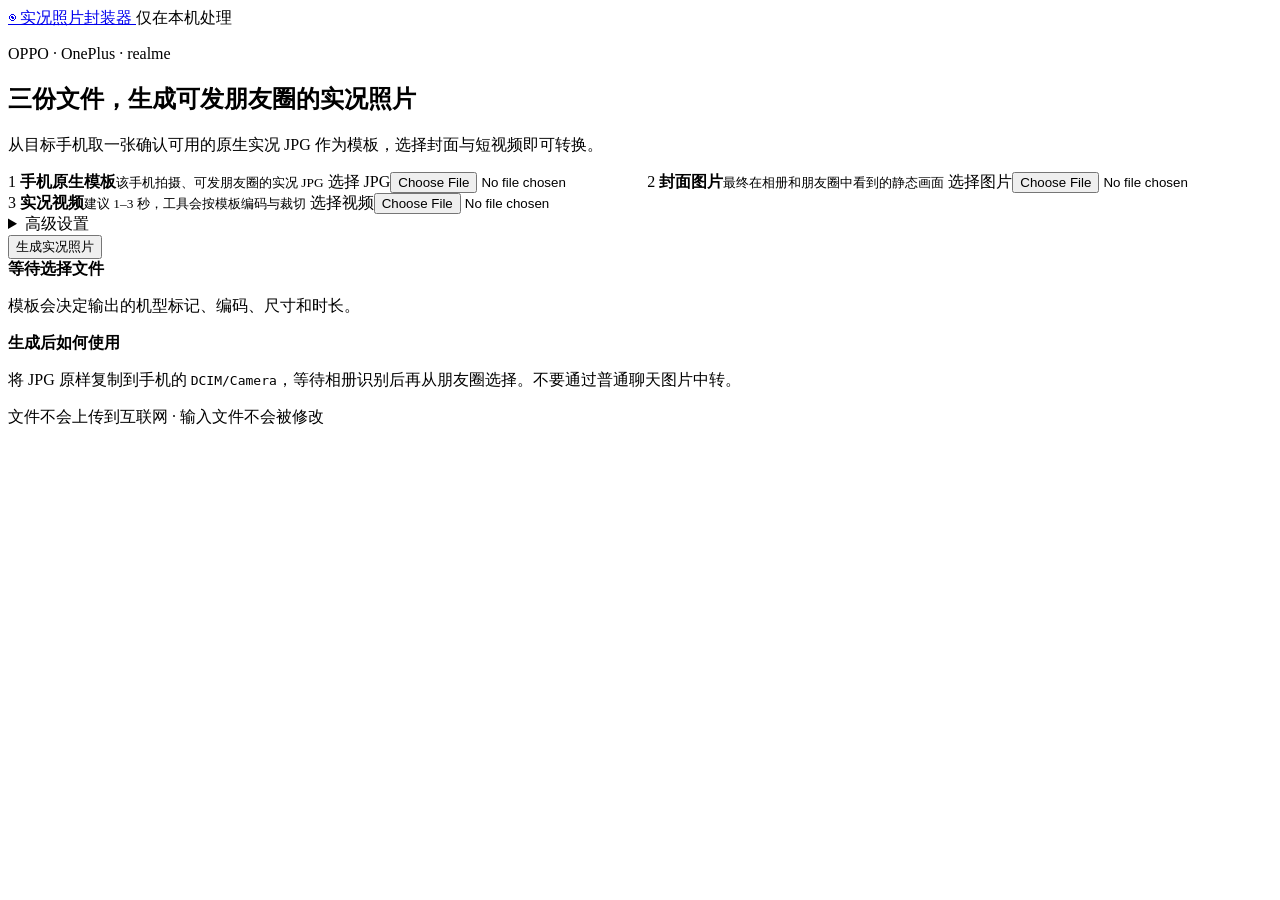
==== src/wechat_motion_photo/static/index.html @ 0cc08b10 "Add cross-platform local WebUI" ====
<!doctype html>
<html lang="zh-CN">
<head>
  <meta charset="utf-8">
  <meta name="viewport" content="width=device-width, initial-scale=1">
  <meta name="description" content="在本机把封面与视频封装为可发微信朋友圈的 realme、OPPO、OnePlus 实况照片。">
  <title>微信实况照片封装器</title>
  <link rel="stylesheet" href="/styles.css">
</head>
<body>
  <header class="site-header">
    <a class="brand" href="/" aria-label="微信实况照片封装器首页">
      <span class="brand-mark" aria-hidden="true">◉</span>
      实况照片封装器
    </a>
    <span class="local-badge">仅在本机处理</span>
  </header>

  <main>
    <section class="intro" aria-labelledby="page-title">
      <p class="eyebrow">OPPO · OnePlus · realme</p>
      <h1 id="page-title">三份文件，生成可发朋友圈的实况照片</h1>
      <p>从目标手机取一张确认可用的原生实况 JPG 作为模板，选择封面与短视频即可转换。</p>
    </section>

    <div class="workspace">
      <form id="convert-form" class="converter">
        <div class="file-list">
          <label class="file-row" for="template">
            <span class="step">1</span>
            <span class="file-copy"><strong>手机原生模板</strong><small>该手机拍摄、可发朋友圈的实况 JPG</small></span>
            <span class="file-action"><span data-filename="template">选择 JPG</span><input id="template" name="template" type="file" accept="image/jpeg,.jpg,.jpeg" required></span>
          </label>
          <label class="file-row" for="cover">
            <span class="step">2</span>
            <span class="file-copy"><strong>封面图片</strong><small>最终在相册和朋友圈中看到的静态画面</small></span>
            <span class="file-action"><span data-filename="cover">选择图片</span><input id="cover" name="cover" type="file" accept="image/*,.heic,.heif" required></span>
          </label>
          <label class="file-row" for="video">
            <span class="step">3</span>
            <span class="file-copy"><strong>实况视频</strong><small>建议 1–3 秒，工具会按模板编码与裁切</small></span>
            <span class="file-action"><span data-filename="video">选择视频</span><input id="video" name="video" type="file" accept="video/*,.mov,.mp4,.m4v" required></span>
          </label>
        </div>

        <details class="advanced">
          <summary>高级设置</summary>
          <div class="option-grid">
            <label>开始时间（秒）<input name="start" type="number" min="0" step="0.1" value="0"></label>
            <label>生成时长（秒）<input name="duration" type="number" min="0.1" step="0.1" placeholder="跟随模板"></label>
            <label>封面时间（秒）<input name="key_time" type="number" min="0" step="0.1" placeholder="跟随模板"></label>
            <label>画面适配<select name="crop_mode"><option value="crop">铺满并裁切</option><option value="fit">完整保留（黑边）</option></select></label>
            <label>封面旋转<select name="cover_rotation"><option>0</option><option>90</option><option>180</option><option>270</option></select></label>
            <label>视频旋转<select name="video_rotation"><option>0</option><option>90</option><option>180</option><option>270</option></select></label>
          </div>
        </details>

        <button id="submit-button" class="primary" type="submit">生成实况照片</button>
      </form>

      <aside class="side-panel" aria-label="状态与使用提示">
        <section id="status" class="status" aria-live="polite">
          <span class="status-dot" aria-hidden="true"></span>
          <div><strong id="status-title">等待选择文件</strong><p id="status-message">模板会决定输出的机型标记、编码、尺寸和时长。</p></div>
        </section>
        <dl id="template-info" class="template-info" hidden>
          <div><dt>设备</dt><dd id="device-value">—</dd></div>
          <div><dt>视频</dt><dd id="video-value">—</dd></div>
          <div><dt>厂商尾块</dt><dd id="trailer-value">—</dd></div>
        </dl>
        <div class="transfer-note">
          <strong>生成后如何使用</strong>
          <p>将 JPG 原样复制到手机的 <code>DCIM/Camera</code>，等待相册识别后再从朋友圈选择。不要通过普通聊天图片中转。</p>
        </div>
      </aside>
    </div>
  </main>

  <footer>文件不会上传到互联网 · 输入文件不会被修改</footer>
  <script src="/app.js" defer></script>
</body>
</html>
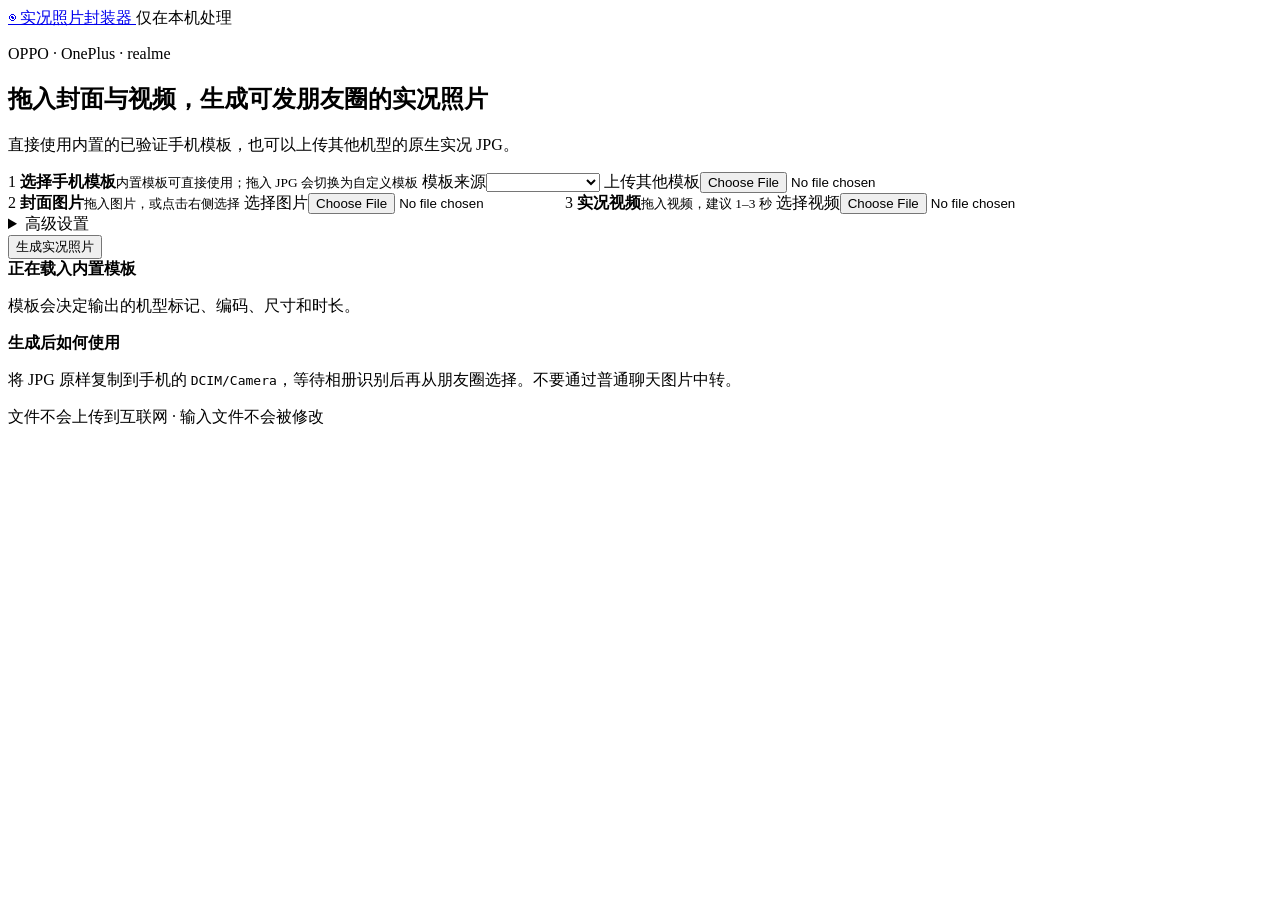
==== commit b86e6f7e: "Add drag and drop with built-in realme template" ====
--- a/src/wechat_motion_photo/static/index.html
+++ b/src/wechat_motion_photo/static/index.html
@@ -19,26 +19,29 @@
   <main>
     <section class="intro" aria-labelledby="page-title">
       <p class="eyebrow">OPPO · OnePlus · realme</p>
-      <h1 id="page-title">三份文件，生成可发朋友圈的实况照片</h1>
-      <p>从目标手机取一张确认可用的原生实况 JPG 作为模板，选择封面与短视频即可转换。</p>
+      <h1 id="page-title">拖入封面与视频，生成可发朋友圈的实况照片</h1>
+      <p>直接使用内置的已验证手机模板，也可以上传其他机型的原生实况 JPG。</p>
     </section>
 
     <div class="workspace">
       <form id="convert-form" class="converter">
         <div class="file-list">
-          <label class="file-row" for="template">
+          <div class="file-row template-row" data-drop-target="template">
             <span class="step">1</span>
-            <span class="file-copy"><strong>手机原生模板</strong><small>该手机拍摄、可发朋友圈的实况 JPG</small></span>
-            <span class="file-action"><span data-filename="template">选择 JPG</span><input id="template" name="template" type="file" accept="image/jpeg,.jpg,.jpeg" required></span>
-          </label>
-          <label class="file-row" for="cover">
+            <span class="file-copy"><strong>选择手机模板</strong><small>内置模板可直接使用；拖入 JPG 会切换为自定义模板</small></span>
+            <span class="template-controls">
+              <label class="select-control"><span class="sr-only">模板来源</span><select id="template-choice" name="template_id" aria-label="模板来源"><option value="" disabled>正在加载模板…</option></select></label>
+              <label class="file-action" for="template"><span data-filename="template">上传其他模板</span><input id="template" name="template" type="file" accept="image/jpeg,.jpg,.jpeg"></label>
+            </span>
+          </div>
+          <label class="file-row" for="cover" data-drop-target="cover">
             <span class="step">2</span>
-            <span class="file-copy"><strong>封面图片</strong><small>最终在相册和朋友圈中看到的静态画面</small></span>
+            <span class="file-copy"><strong>封面图片</strong><small>拖入图片，或点击右侧选择</small></span>
             <span class="file-action"><span data-filename="cover">选择图片</span><input id="cover" name="cover" type="file" accept="image/*,.heic,.heif" required></span>
           </label>
-          <label class="file-row" for="video">
+          <label class="file-row" for="video" data-drop-target="video">
             <span class="step">3</span>
-            <span class="file-copy"><strong>实况视频</strong><small>建议 1–3 秒，工具会按模板编码与裁切</small></span>
+            <span class="file-copy"><strong>实况视频</strong><small>拖入视频，建议 1–3 秒</small></span>
             <span class="file-action"><span data-filename="video">选择视频</span><input id="video" name="video" type="file" accept="video/*,.mov,.mp4,.m4v" required></span>
           </label>
         </div>
@@ -61,7 +64,7 @@
       <aside class="side-panel" aria-label="状态与使用提示">
         <section id="status" class="status" aria-live="polite">
           <span class="status-dot" aria-hidden="true"></span>
-          <div><strong id="status-title">等待选择文件</strong><p id="status-message">模板会决定输出的机型标记、编码、尺寸和时长。</p></div>
+          <div><strong id="status-title">正在载入内置模板</strong><p id="status-message">模板会决定输出的机型标记、编码、尺寸和时长。</p></div>
         </section>
         <dl id="template-info" class="template-info" hidden>
           <div><dt>设备</dt><dd id="device-value">—</dd></div>
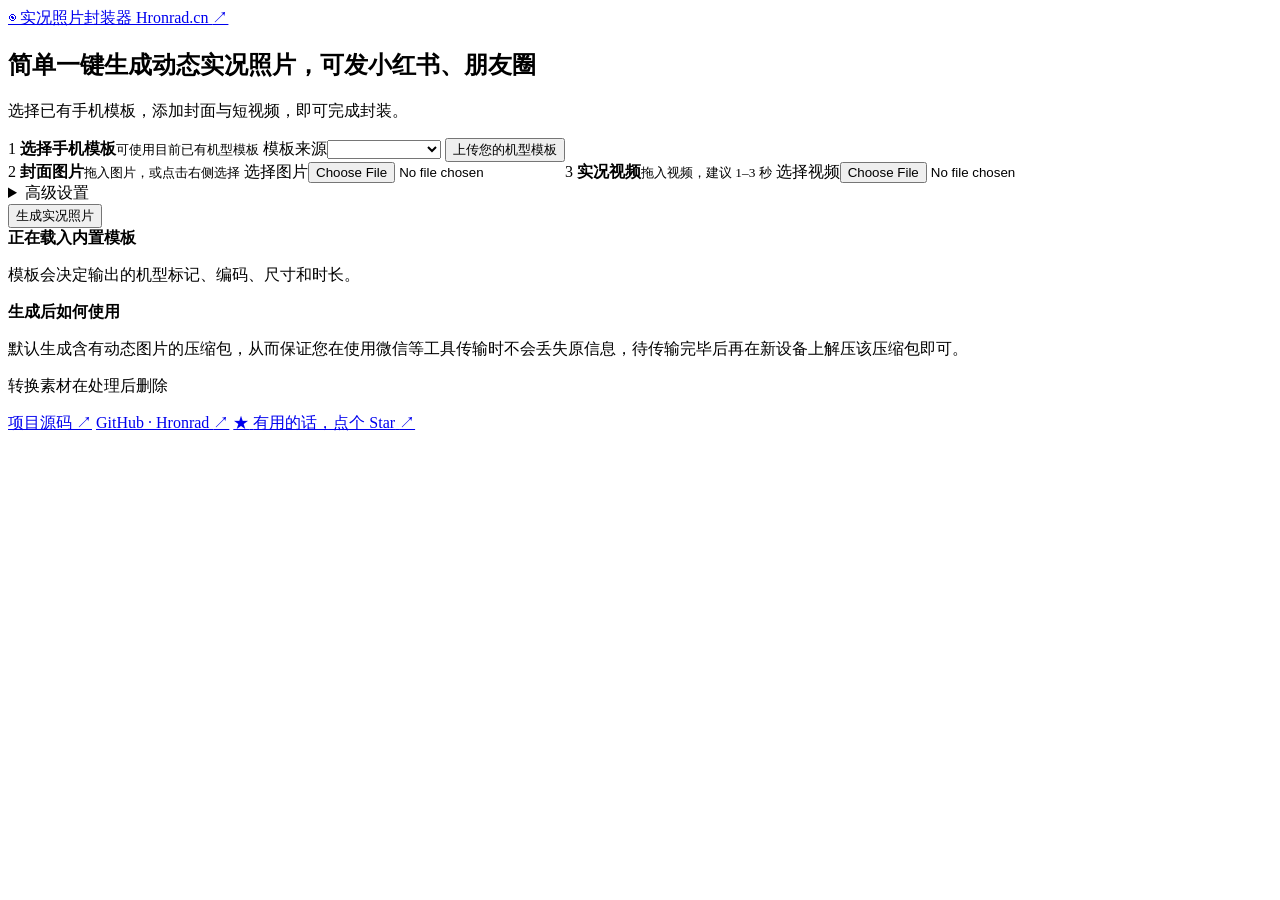
==== commit cb53c31e: "Expand motion photo support and refresh site" ====
--- a/src/wechat_motion_photo/static/index.html
+++ b/src/wechat_motion_photo/static/index.html
@@ -3,9 +3,9 @@
 <head>
   <meta charset="utf-8">
   <meta name="viewport" content="width=device-width, initial-scale=1">
-  <meta name="description" content="在本机把封面与视频封装为可发微信朋友圈的 realme、OPPO、OnePlus 实况照片。">
+  <meta name="description" content="把封面与视频封装为便于传输与使用的动态照片。">
   <title>微信实况照片封装器</title>
-  <link rel="stylesheet" href="/styles.css">
+  <link rel="stylesheet" href="/styles.css?v=5">
 </head>
 <body>
   <header class="site-header">
@@ -13,25 +13,24 @@
       <span class="brand-mark" aria-hidden="true">◉</span>
       实况照片封装器
     </a>
-    <span class="local-badge">仅在本机处理</span>
+    <a class="header-link" href="https://hronrad.cn/" target="_blank" rel="noopener noreferrer">Hronrad.cn <span aria-hidden="true">↗</span></a>
   </header>
 
   <main>
     <section class="intro" aria-labelledby="page-title">
-      <p class="eyebrow">OPPO · OnePlus · realme</p>
-      <h1 id="page-title">拖入封面与视频，生成可发朋友圈的实况照片</h1>
-      <p>直接使用内置的已验证手机模板，也可以上传其他机型的原生实况 JPG。</p>
+      <h1 id="page-title">简单一键生成动态实况照片，可发小红书、朋友圈</h1>
+      <p>选择已有手机模板，添加封面与短视频，即可完成封装。</p>
     </section>
 
     <div class="workspace">
       <form id="convert-form" class="converter">
         <div class="file-list">
-          <div class="file-row template-row" data-drop-target="template">
+          <div class="file-row template-row">
             <span class="step">1</span>
-            <span class="file-copy"><strong>选择手机模板</strong><small>内置模板可直接使用；拖入 JPG 会切换为自定义模板</small></span>
+            <span class="file-copy"><strong>选择手机模板</strong><small>可使用目前已有机型模板</small></span>
             <span class="template-controls">
               <label class="select-control"><span class="sr-only">模板来源</span><select id="template-choice" name="template_id" aria-label="模板来源"><option value="" disabled>正在加载模板…</option></select></label>
-              <label class="file-action" for="template"><span data-filename="template">上传其他模板</span><input id="template" name="template" type="file" accept="image/jpeg,.jpg,.jpeg"></label>
+              <button id="open-template-upload" class="secondary" type="button">上传您的机型模板</button>
             </span>
           </div>
           <label class="file-row" for="cover" data-drop-target="cover">
@@ -55,6 +54,7 @@
             <label>画面适配<select name="crop_mode"><option value="crop">铺满并裁切</option><option value="fit">完整保留（黑边）</option></select></label>
             <label>封面旋转<select name="cover_rotation"><option>0</option><option>90</option><option>180</option><option>270</option></select></label>
             <label>视频旋转<select name="video_rotation"><option>0</option><option>90</option><option>180</option><option>270</option></select></label>
+            <label class="checkbox-option"><input id="zip-output" name="zip_output" type="checkbox" value="true" checked><span><strong>输出 ZIP 压缩包</strong><small>关闭后直接下载 JPG</small></span></label>
           </div>
         </details>
 
@@ -73,13 +73,46 @@
         </dl>
         <div class="transfer-note">
           <strong>生成后如何使用</strong>
-          <p>将 JPG 原样复制到手机的 <code>DCIM/Camera</code>，等待相册识别后再从朋友圈选择。不要通过普通聊天图片中转。</p>
+          <p>默认生成含有动态图片的压缩包，从而保证您在使用微信等工具传输时不会丢失原信息，待传输完毕后再在新设备上解压该压缩包即可。</p>
         </div>
       </aside>
     </div>
   </main>
 
-  <footer>文件不会上传到互联网 · 输入文件不会被修改</footer>
-  <script src="/app.js" defer></script>
+  <dialog id="template-upload-dialog" aria-labelledby="template-upload-title">
+    <form id="template-upload-form" class="dialog-card">
+      <div class="dialog-heading">
+        <div>
+          <h2 id="template-upload-title">上传您的机型模板</h2>
+          <p>机型未收录？可上传一张原生动态照片帮助适配。建议先压缩为 ZIP，避免传输时丢失图片元信息。上传的图片仅用于机型适配，适配完成后销毁。</p>
+        </div>
+        <button id="close-template-upload" class="icon-button" type="button" aria-label="关闭上传界面">×</button>
+      </div>
+      <label class="upload-picker" for="template-submission">
+        <strong>动态图片或压缩包</strong>
+        <span data-upload-filename>支持 JPG、ZIP、TAR、TGZ、BZ2、XZ</span>
+        <input id="template-submission" name="file" type="file" accept="image/jpeg,.jpg,.jpeg,.zip,.tar,.tgz,.tar.gz,.tar.bz2,.tbz2,.tar.xz,.txz,application/zip,application/x-tar" required>
+      </label>
+      <p id="template-upload-status" class="dialog-status" role="status" aria-live="polite"></p>
+      <div class="dialog-actions">
+        <button class="secondary" id="cancel-template-upload" type="button">取消</button>
+        <button class="primary dialog-primary" id="submit-template-upload" type="submit">检查并提交</button>
+      </div>
+    </form>
+  </dialog>
+
+  <footer class="site-footer">
+    <p class="privacy-note">转换素材在处理后删除</p>
+    <nav class="project-links" aria-label="项目与作者">
+      <a href="https://github.com/Hronrad/motion-photo-forge" target="_blank" rel="noopener noreferrer">项目源码 <span aria-hidden="true">↗</span></a>
+      <a href="https://github.com/Hronrad" target="_blank" rel="noopener noreferrer">GitHub · Hronrad <span aria-hidden="true">↗</span></a>
+      <a class="star-link" href="https://github.com/Hronrad/motion-photo-forge" target="_blank" rel="noopener noreferrer" aria-label="如果这个工具对您有用，请到 GitHub 为项目点个 Star">
+        <span class="star-icon" aria-hidden="true">★</span>
+        <span>有用的话，点个 Star</span>
+        <span class="star-arrow" aria-hidden="true">↗</span>
+      </a>
+    </nav>
+  </footer>
+  <script src="/app.js?v=7" defer></script>
 </body>
 </html>
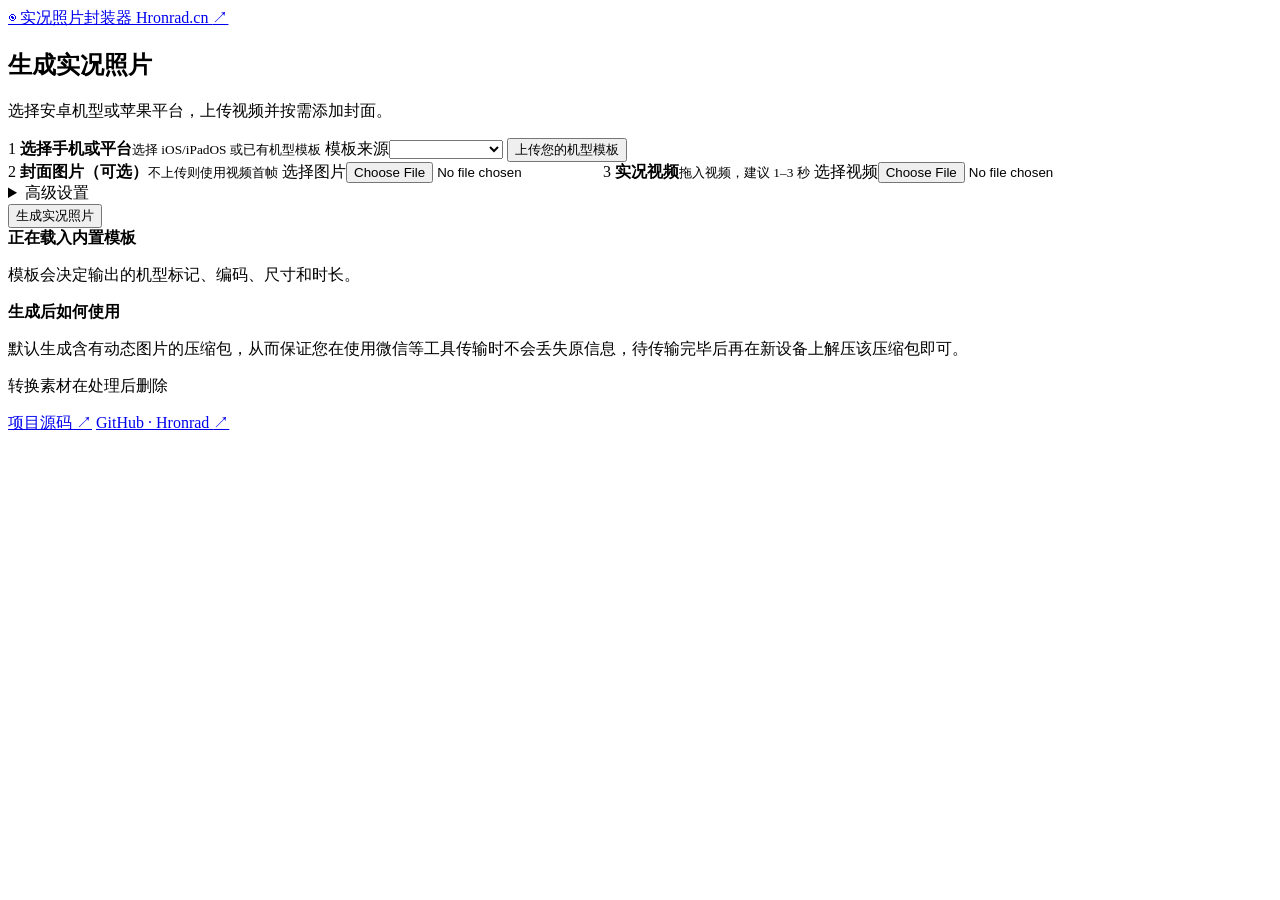
==== commit bf1a46cd: "Add HDR Apple Live Photo export and separate deployment WebUI" ====
--- a/src/wechat_motion_photo/static/index.html
+++ b/src/wechat_motion_photo/static/index.html
@@ -3,9 +3,10 @@
 <head>
   <meta charset="utf-8">
   <meta name="viewport" content="width=device-width, initial-scale=1">
-  <meta name="description" content="把封面与视频封装为便于传输与使用的动态照片。">
-  <title>微信实况照片封装器</title>
-  <link rel="stylesheet" href="/styles.css?v=5">
+  <meta name="description" content="上传视频生成安卓或苹果实况照片，可自行添加封面。">
+  <link rel="icon" href="/favicon.svg" type="image/svg+xml">
+  <title>实况照片封装器 · Motion Photo Forge</title>
+  <link rel="stylesheet" href="/styles.css?v=10">
 </head>
 <body>
   <header class="site-header">
@@ -18,8 +19,8 @@
 
   <main>
     <section class="intro" aria-labelledby="page-title">
-      <h1 id="page-title">简单一键生成动态实况照片，可发小红书、朋友圈</h1>
-      <p>选择已有手机模板，添加封面与短视频，即可完成封装。</p>
+      <h1 id="page-title">生成实况照片</h1>
+      <p>选择安卓机型或苹果平台，上传视频并按需添加封面。</p>
     </section>
 
     <div class="workspace">
@@ -27,7 +28,7 @@
         <div class="file-list">
           <div class="file-row template-row">
             <span class="step">1</span>
-            <span class="file-copy"><strong>选择手机模板</strong><small>可使用目前已有机型模板</small></span>
+            <span class="file-copy"><strong>选择手机或平台</strong><small>选择 iOS/iPadOS 或已有机型模板</small></span>
             <span class="template-controls">
               <label class="select-control"><span class="sr-only">模板来源</span><select id="template-choice" name="template_id" aria-label="模板来源"><option value="" disabled>正在加载模板…</option></select></label>
               <button id="open-template-upload" class="secondary" type="button">上传您的机型模板</button>
@@ -35,8 +36,8 @@
           </div>
           <label class="file-row" for="cover" data-drop-target="cover">
             <span class="step">2</span>
-            <span class="file-copy"><strong>封面图片</strong><small>拖入图片，或点击右侧选择</small></span>
-            <span class="file-action"><span data-filename="cover">选择图片</span><input id="cover" name="cover" type="file" accept="image/*,.heic,.heif" required></span>
+            <span class="file-copy"><strong>封面图片（可选）</strong><small id="cover-hint">不上传则使用视频首帧</small></span>
+            <span class="file-action"><span data-filename="cover">选择图片</span><input id="cover" name="cover" type="file" accept="image/*,.heic,.heif"></span>
           </label>
           <label class="file-row" for="video" data-drop-target="video">
             <span class="step">3</span>
@@ -49,11 +50,11 @@
           <summary>高级设置</summary>
           <div class="option-grid">
             <label>开始时间（秒）<input name="start" type="number" min="0" step="0.1" value="0"></label>
-            <label>生成时长（秒）<input name="duration" type="number" min="0.1" step="0.1" placeholder="跟随模板"></label>
-            <label>封面时间（秒）<input name="key_time" type="number" min="0" step="0.1" placeholder="跟随模板"></label>
-            <label>画面适配<select name="crop_mode"><option value="crop">铺满并裁切</option><option value="fit">完整保留（黑边）</option></select></label>
-            <label>封面旋转<select name="cover_rotation"><option>0</option><option>90</option><option>180</option><option>270</option></select></label>
-            <label>视频旋转<select name="video_rotation"><option>0</option><option>90</option><option>180</option><option>270</option></select></label>
+            <label>生成时长（秒）<input id="duration-input" name="duration" type="number" min="0.1" step="0.1" placeholder="跟随模板"></label>
+            <label>封面时间（秒）<input id="key-time-input" name="key_time" type="number" min="0" step="0.1" placeholder="跟随模板"></label>
+            <label data-android-only>画面适配<select name="crop_mode"><option value="crop">铺满并裁切</option><option value="fit">完整保留（黑边）</option></select></label>
+            <label data-android-only>封面旋转<select name="cover_rotation"><option>0</option><option>90</option><option>180</option><option>270</option></select></label>
+            <label data-android-only>视频旋转<select name="video_rotation"><option>0</option><option>90</option><option>180</option><option>270</option></select></label>
             <label class="checkbox-option"><input id="zip-output" name="zip_output" type="checkbox" value="true" checked><span><strong>输出 ZIP 压缩包</strong><small>关闭后直接下载 JPG</small></span></label>
           </div>
         </details>
@@ -71,13 +72,31 @@
           <div><dt>视频</dt><dd id="video-value">—</dd></div>
           <div><dt>厂商尾块</dt><dd id="trailer-value">—</dd></div>
         </dl>
-        <div class="transfer-note">
+        <button id="show-apple-guide" class="guide-reopen" type="button" hidden>查看 Apple 导入步骤 <span aria-hidden="true">↗</span></button>
+        <div id="android-transfer-note" class="transfer-note">
           <strong>生成后如何使用</strong>
           <p>默认生成含有动态图片的压缩包，从而保证您在使用微信等工具传输时不会丢失原信息，待传输完毕后再在新设备上解压该压缩包即可。</p>
         </div>
       </aside>
     </div>
   </main>
+
+  <aside id="apple-guide" class="apple-guide" role="dialog" aria-modal="false" aria-labelledby="apple-guide-title" hidden>
+    <div class="guide-topline"><span class="guide-live" aria-hidden="true"><span></span><span></span><span></span></span><span id="apple-guide-kicker">APPLE LIVE PHOTO</span><button id="close-apple-guide" class="guide-close" type="button" aria-label="关闭导入提示">×</button></div>
+    <h2 id="apple-guide-title">导入到 iPhone / iPad</h2>
+    <p id="apple-guide-lead" class="guide-lead">先保留下载，再解压 ZIP，最后打开 PVT 保存到照片。</p>
+    <ol id="apple-ios-steps" class="guide-steps">
+      <li><span>01</span><div><strong>保留下载</strong><p>在「文件」中找到下载的 .pvt.zip，先选择“保留下载”，等待文件下载完成。</p></div></li>
+      <li><span>02</span><div><strong>长按 ZIP 解压缩</strong><p>长按该 ZIP 文件，选择“解压缩”，得到 .pvt 实况包。</p></div></li>
+      <li><span>03</span><div><strong>打开 PVT，保存到照片</strong><p>单击 .pvt 文件，点其中的“保存到照片”。随后在「照片」中打开，确认 LIVE 标志并长按播放。</p></div></li>
+    </ol>
+    <ol id="apple-mac-steps" class="guide-steps" hidden>
+      <li><span>01</span><div><strong>在 Mac 解压</strong><p>下载 ZIP，得到配对的 JPG 与 MOV。</p></div></li>
+      <li><span>02</span><div><strong>一起导入「照片」</strong><p>同时选择两个文件，导入 Mac「照片」。</p></div></li>
+      <li><span>03</span><div><strong>同步到设备</strong><p>通过 iCloud 照片或从 Mac「照片」隔空投送。</p></div></li>
+    </ol>
+    <p id="apple-guide-foot" class="guide-foot">HDR 视频不上传封面时，自动取首帧生成 HDR HEIC。若直接导入不成功，可选 Mac 中转备用。</p>
+  </aside>
 
   <dialog id="template-upload-dialog" aria-labelledby="template-upload-title">
     <form id="template-upload-form" class="dialog-card">
@@ -106,13 +125,8 @@
     <nav class="project-links" aria-label="项目与作者">
       <a href="https://github.com/Hronrad/motion-photo-forge" target="_blank" rel="noopener noreferrer">项目源码 <span aria-hidden="true">↗</span></a>
       <a href="https://github.com/Hronrad" target="_blank" rel="noopener noreferrer">GitHub · Hronrad <span aria-hidden="true">↗</span></a>
-      <a class="star-link" href="https://github.com/Hronrad/motion-photo-forge" target="_blank" rel="noopener noreferrer" aria-label="如果这个工具对您有用，请到 GitHub 为项目点个 Star">
-        <span class="star-icon" aria-hidden="true">★</span>
-        <span>有用的话，点个 Star</span>
-        <span class="star-arrow" aria-hidden="true">↗</span>
-      </a>
     </nav>
   </footer>
-  <script src="/app.js?v=7" defer></script>
+  <script src="/app.js?v=18" defer></script>
 </body>
 </html>
